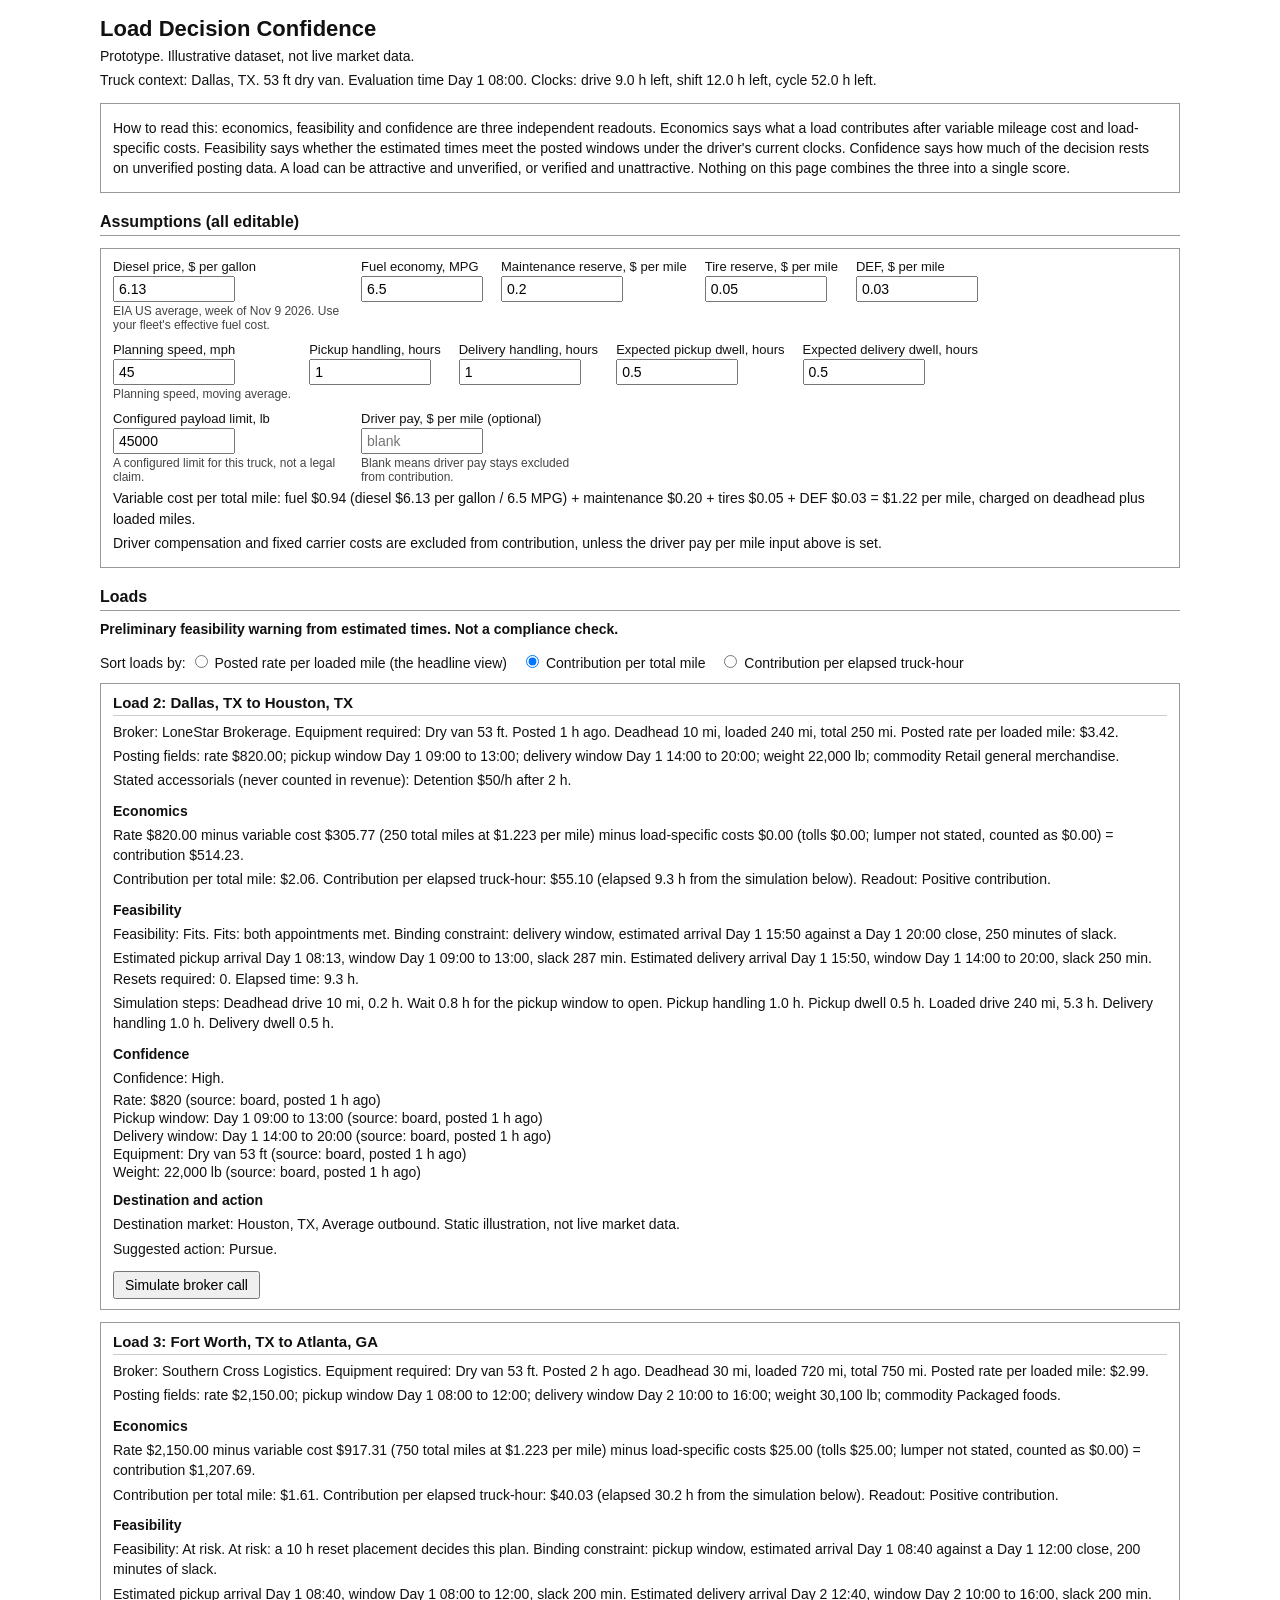
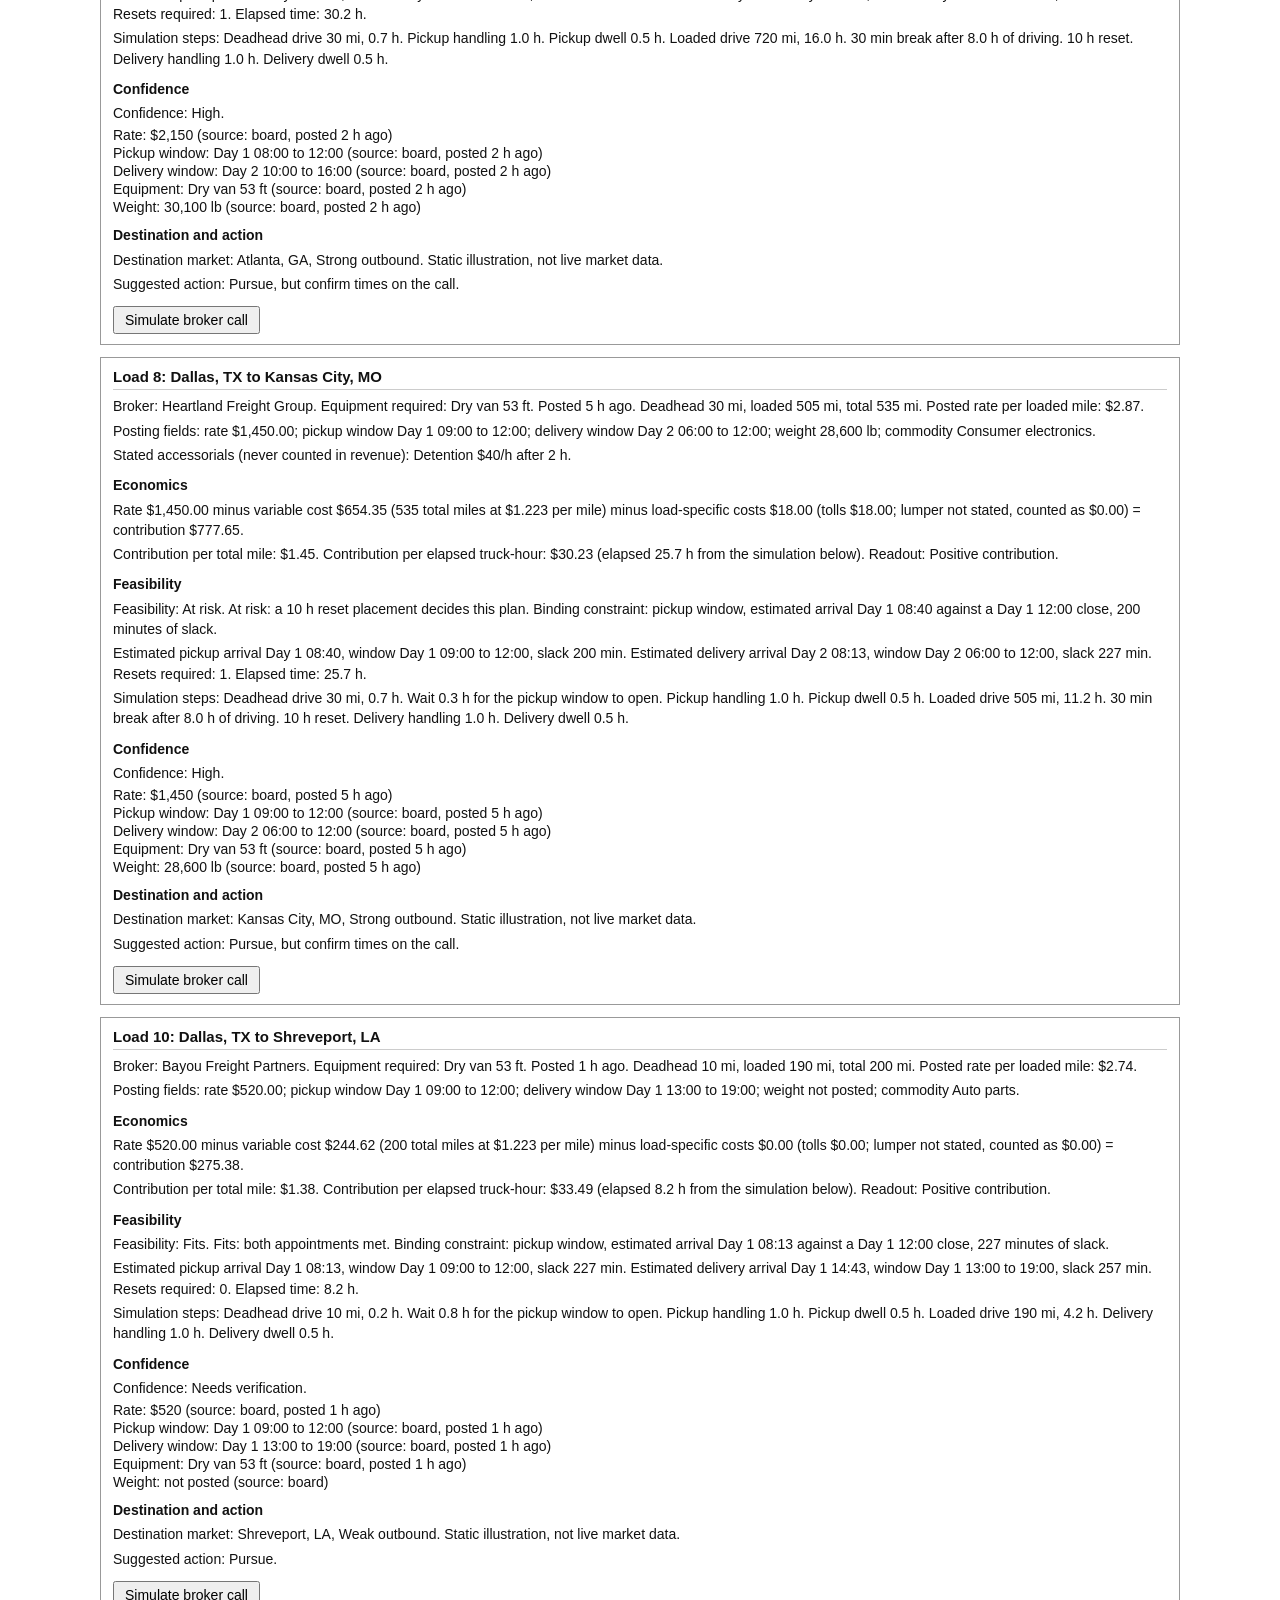
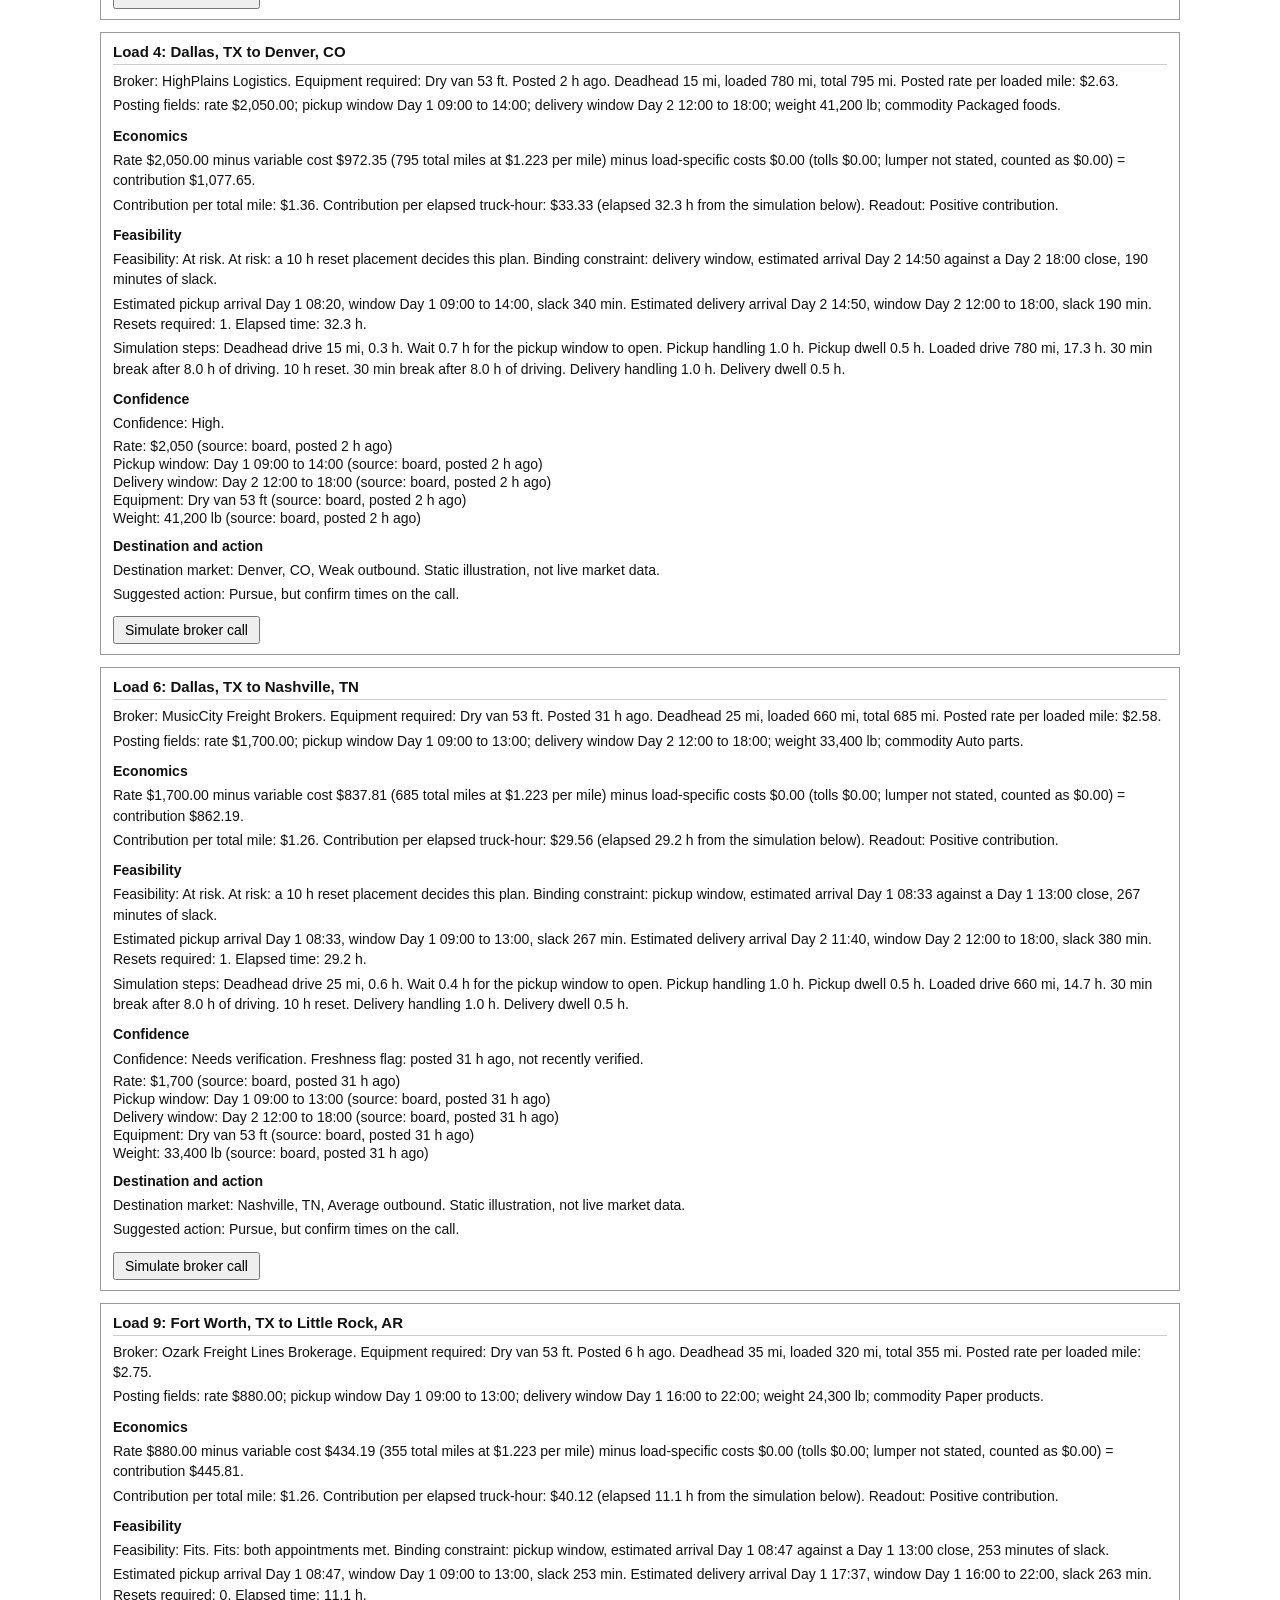
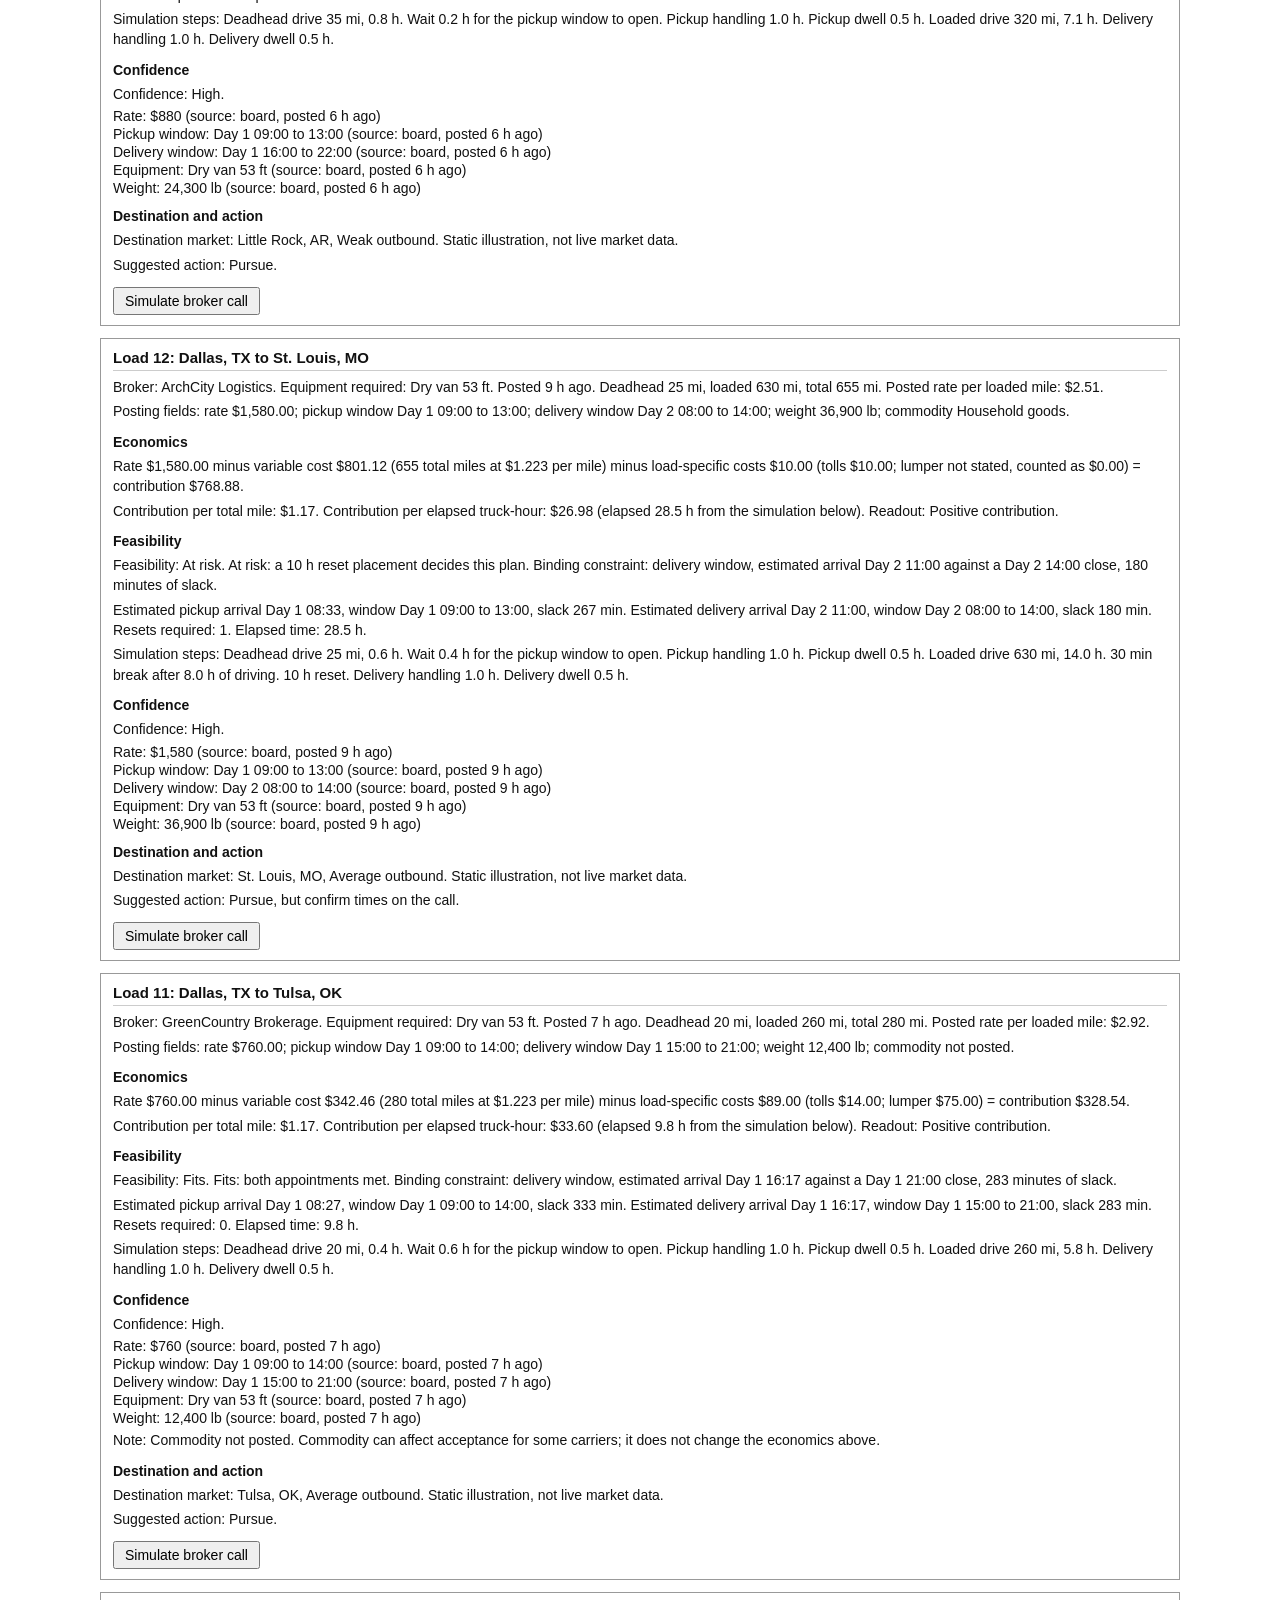
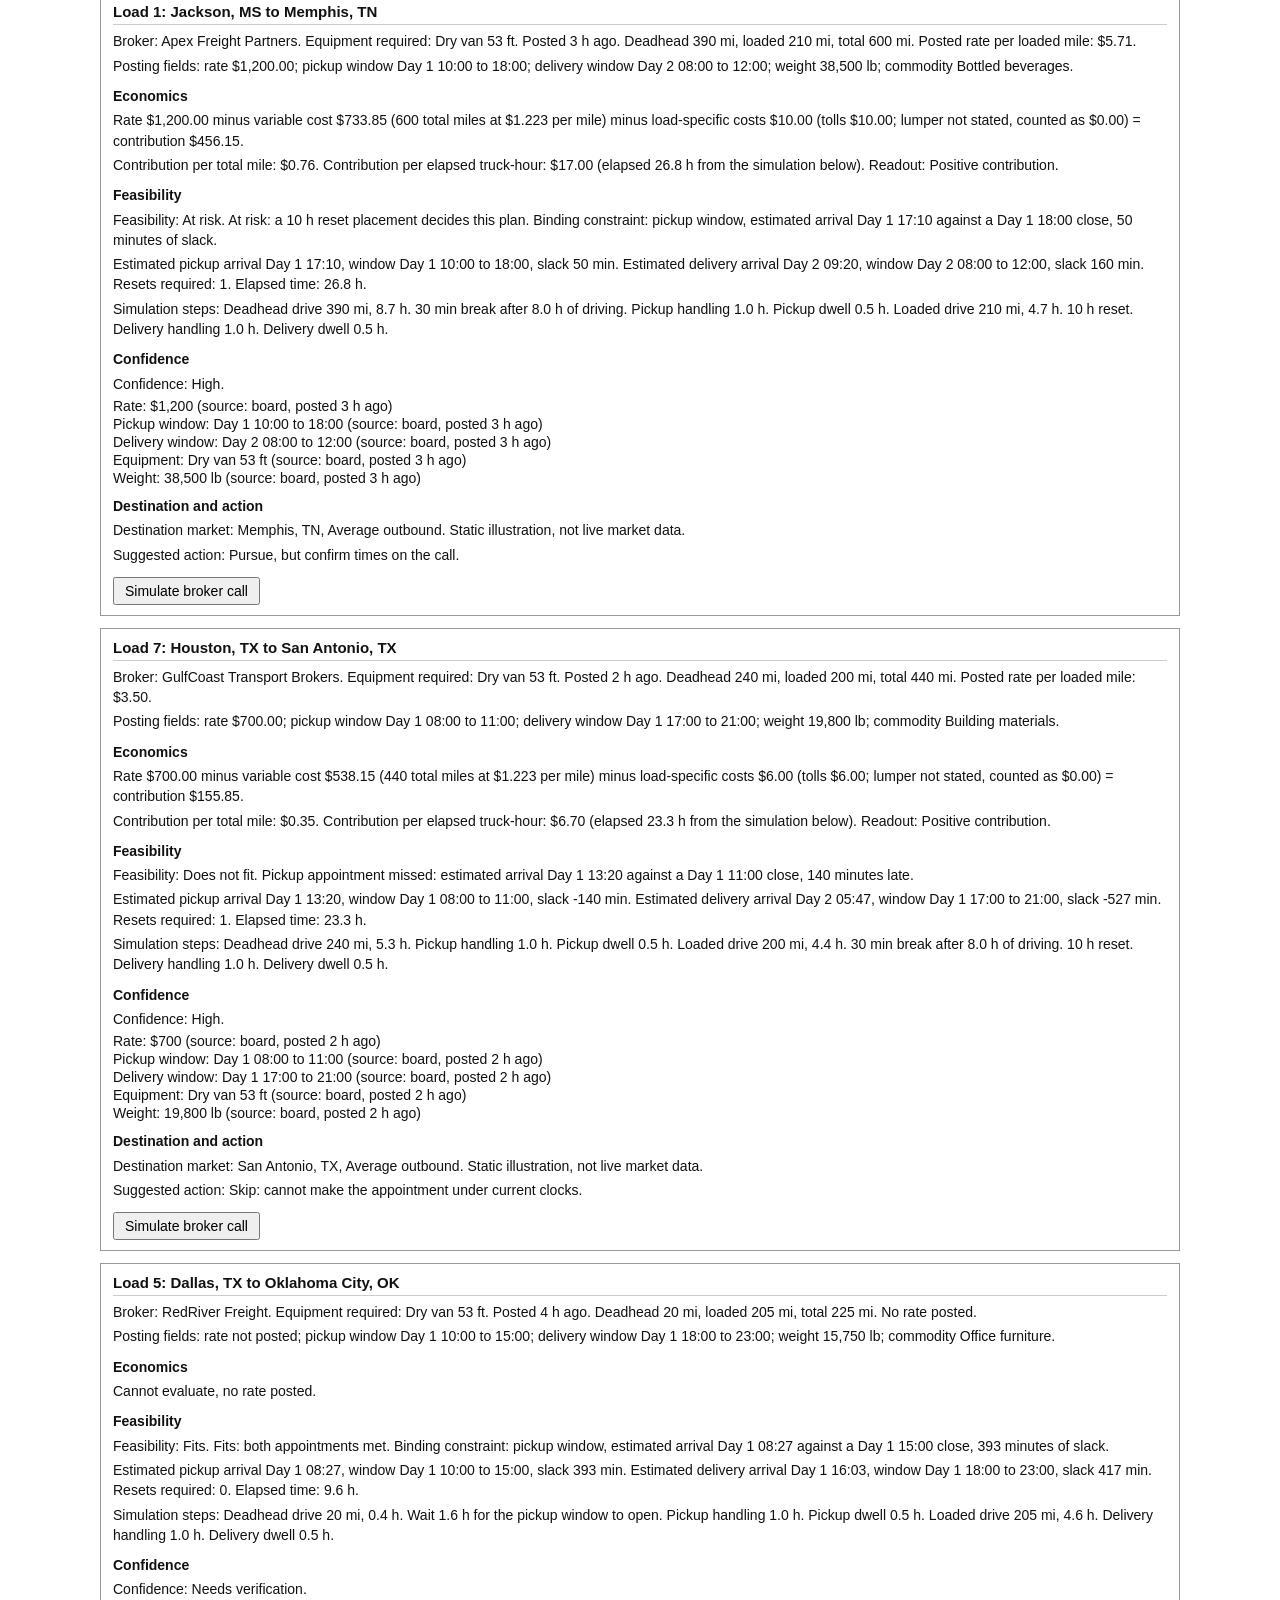
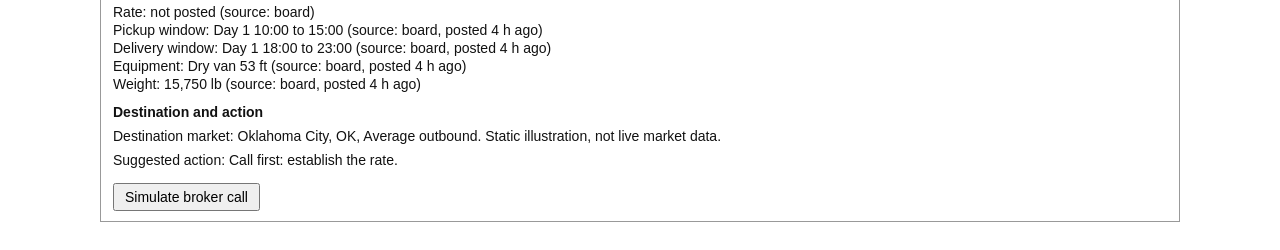
==== docs/index.html @ ac60aeae "GitHub Pages build of the prototype (docs/)" ====
<!doctype html>
<html lang="en">
  <head>
    <meta charset="UTF-8" />
    <link rel="icon" type="image/svg+xml" href="./favicon.svg" />
    <meta name="viewport" content="width=device-width, initial-scale=1.0" />
    <title>Load Decision Confidence</title>
    <script type="module" crossorigin src="./assets/index-CP-eHQbv.js"></script>
    <link rel="stylesheet" crossorigin href="./assets/index-DcESZ46l.css">
  </head>
  <body>
    <div id="root"></div>
  </body>
</html>
---- docs/assets/index-DcESZ46l.css ----
body{color:#111;background:#fff;margin:0;font-family:-apple-system,BlinkMacSystemFont,Segoe UI,Roboto,Helvetica,Arial,sans-serif}#root{max-width:1080px;margin:0 auto;padding:16px}h1{margin:0 0 4px;font-size:22px}h2{border-bottom:1px solid #999;margin:20px 0 8px;padding-bottom:4px;font-size:16px}h3{border-bottom:1px solid #ccc;margin:0 0 6px;padding-bottom:4px;font-size:15px}p{margin:4px 0;font-size:14px;line-height:1.45}.panel{border:1px solid #999;margin:12px 0;padding:10px 12px}.fields-grid{flex-wrap:wrap;gap:10px 18px;display:flex}.field{flex-direction:column;max-width:230px;font-size:13px;display:flex}.field input{width:110px;margin-top:2px;padding:3px 4px;font-size:14px}.field .note{color:#444;margin-top:2px;font-size:12px}.load{border:1px solid #999;margin:12px 0;padding:10px 12px}.subhead{margin-top:10px;font-weight:700}ul.fields{margin:4px 0;padding:0;font-size:14px;list-style:none}ul.fields li{margin:2px 0}button{cursor:pointer;margin-top:8px;padding:4px 10px;font-size:14px}.sortbar{margin:12px 0;font-size:14px}.sortbar label{margin-right:14px}.disclaimer{font-weight:700}.what-changed{background:#f2f2f2;border:1px solid #bbb;padding:6px 8px}
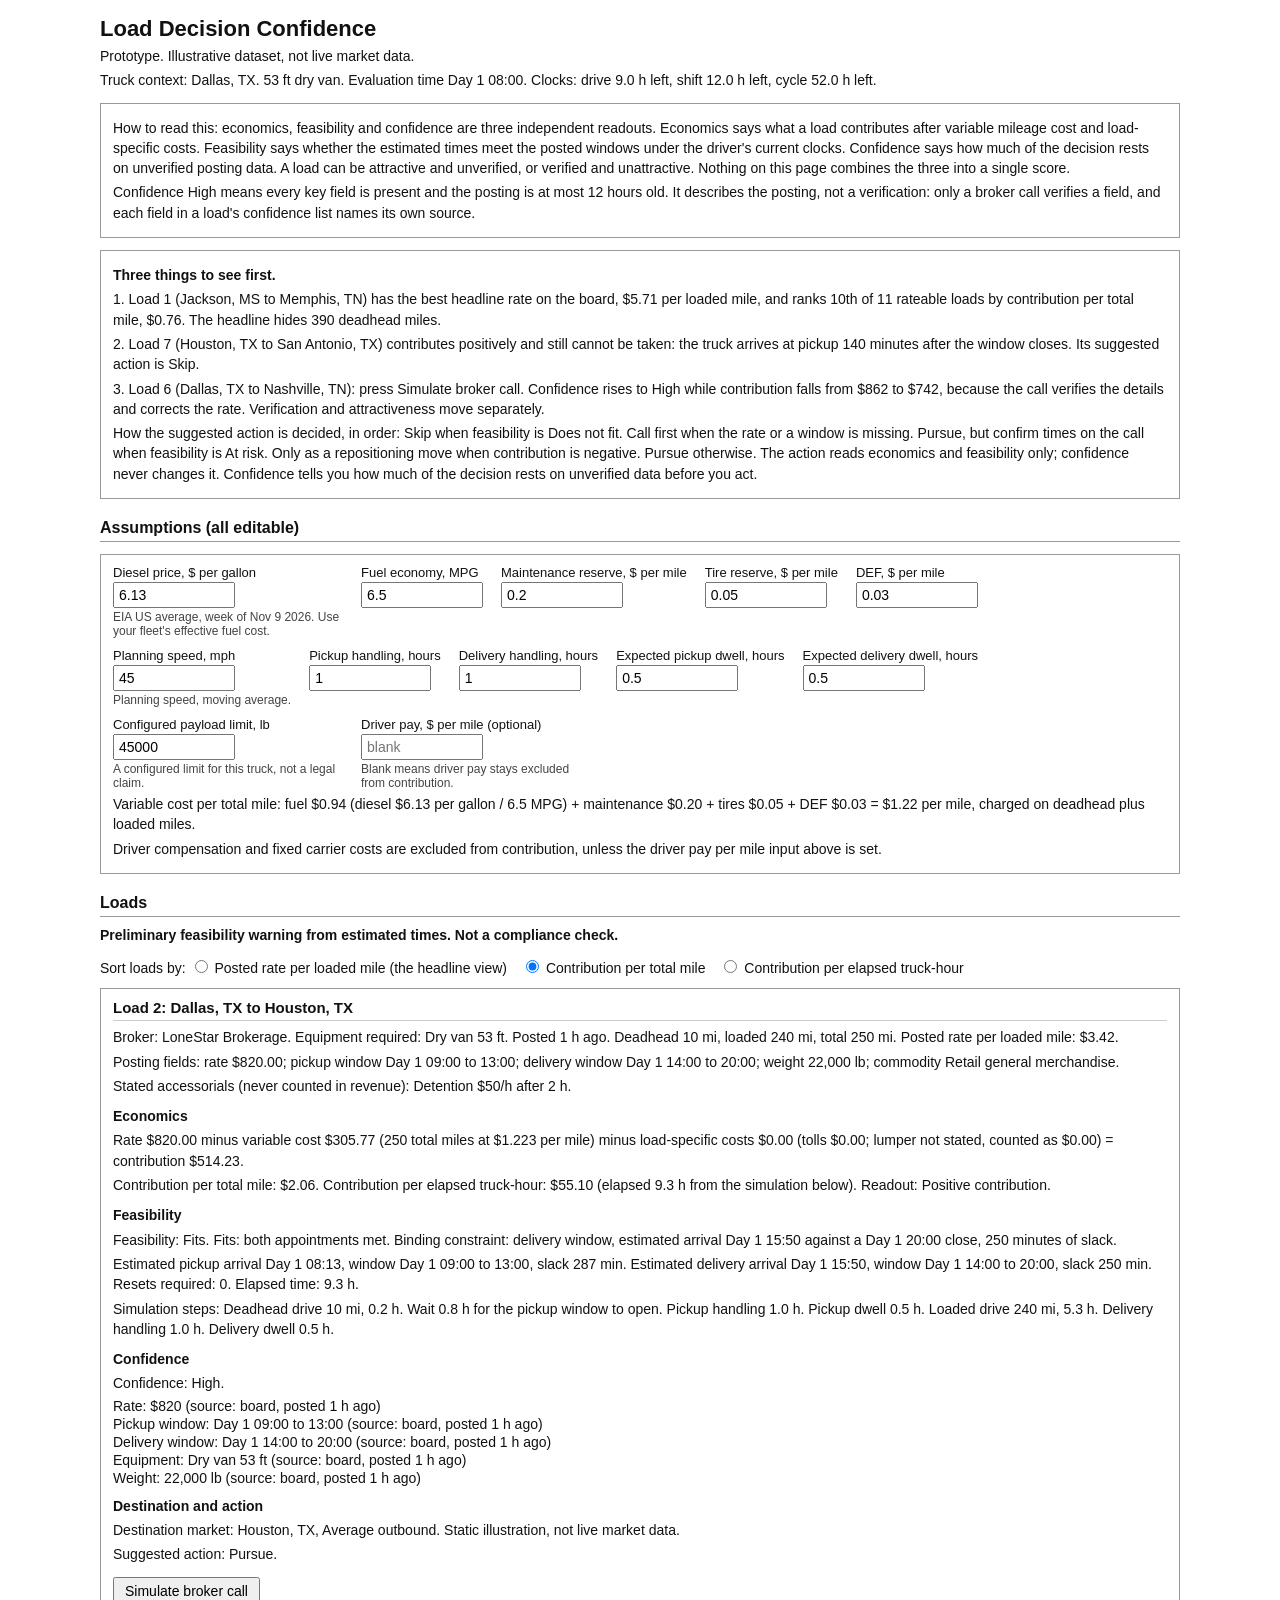
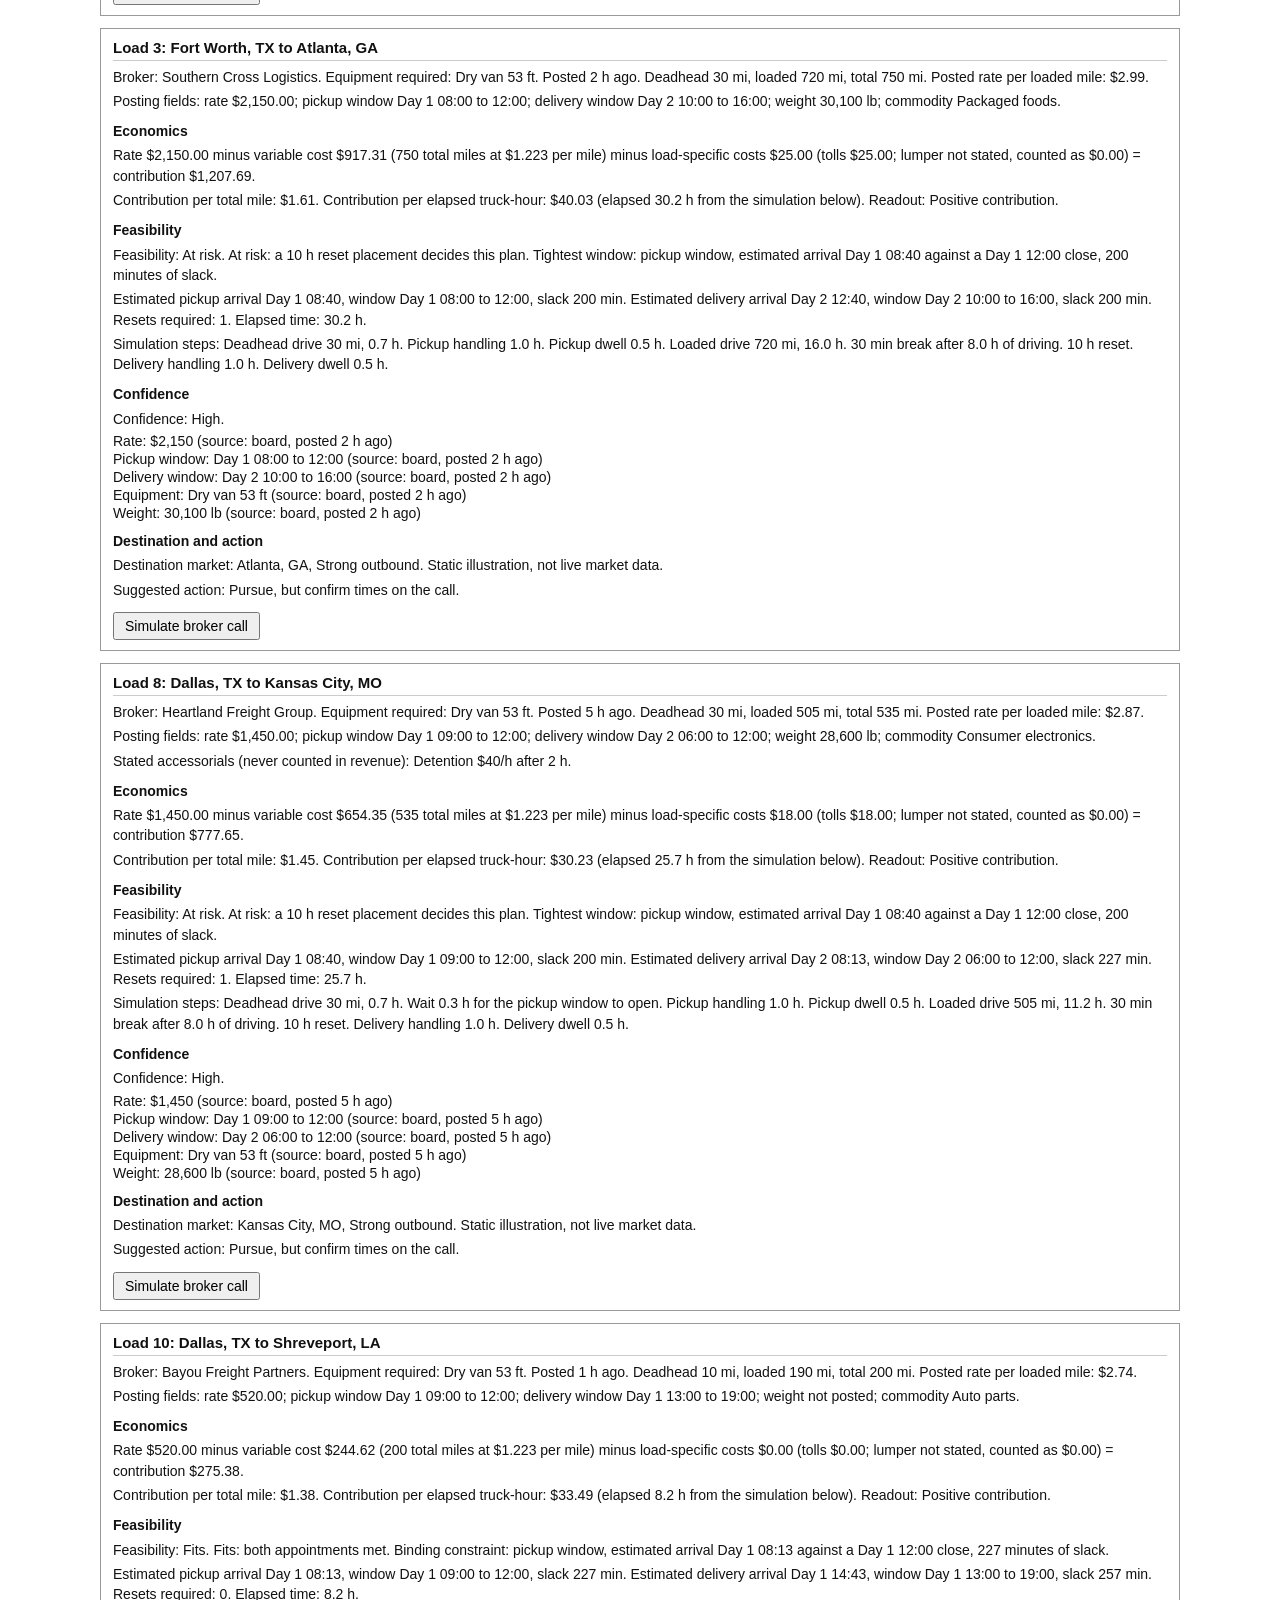
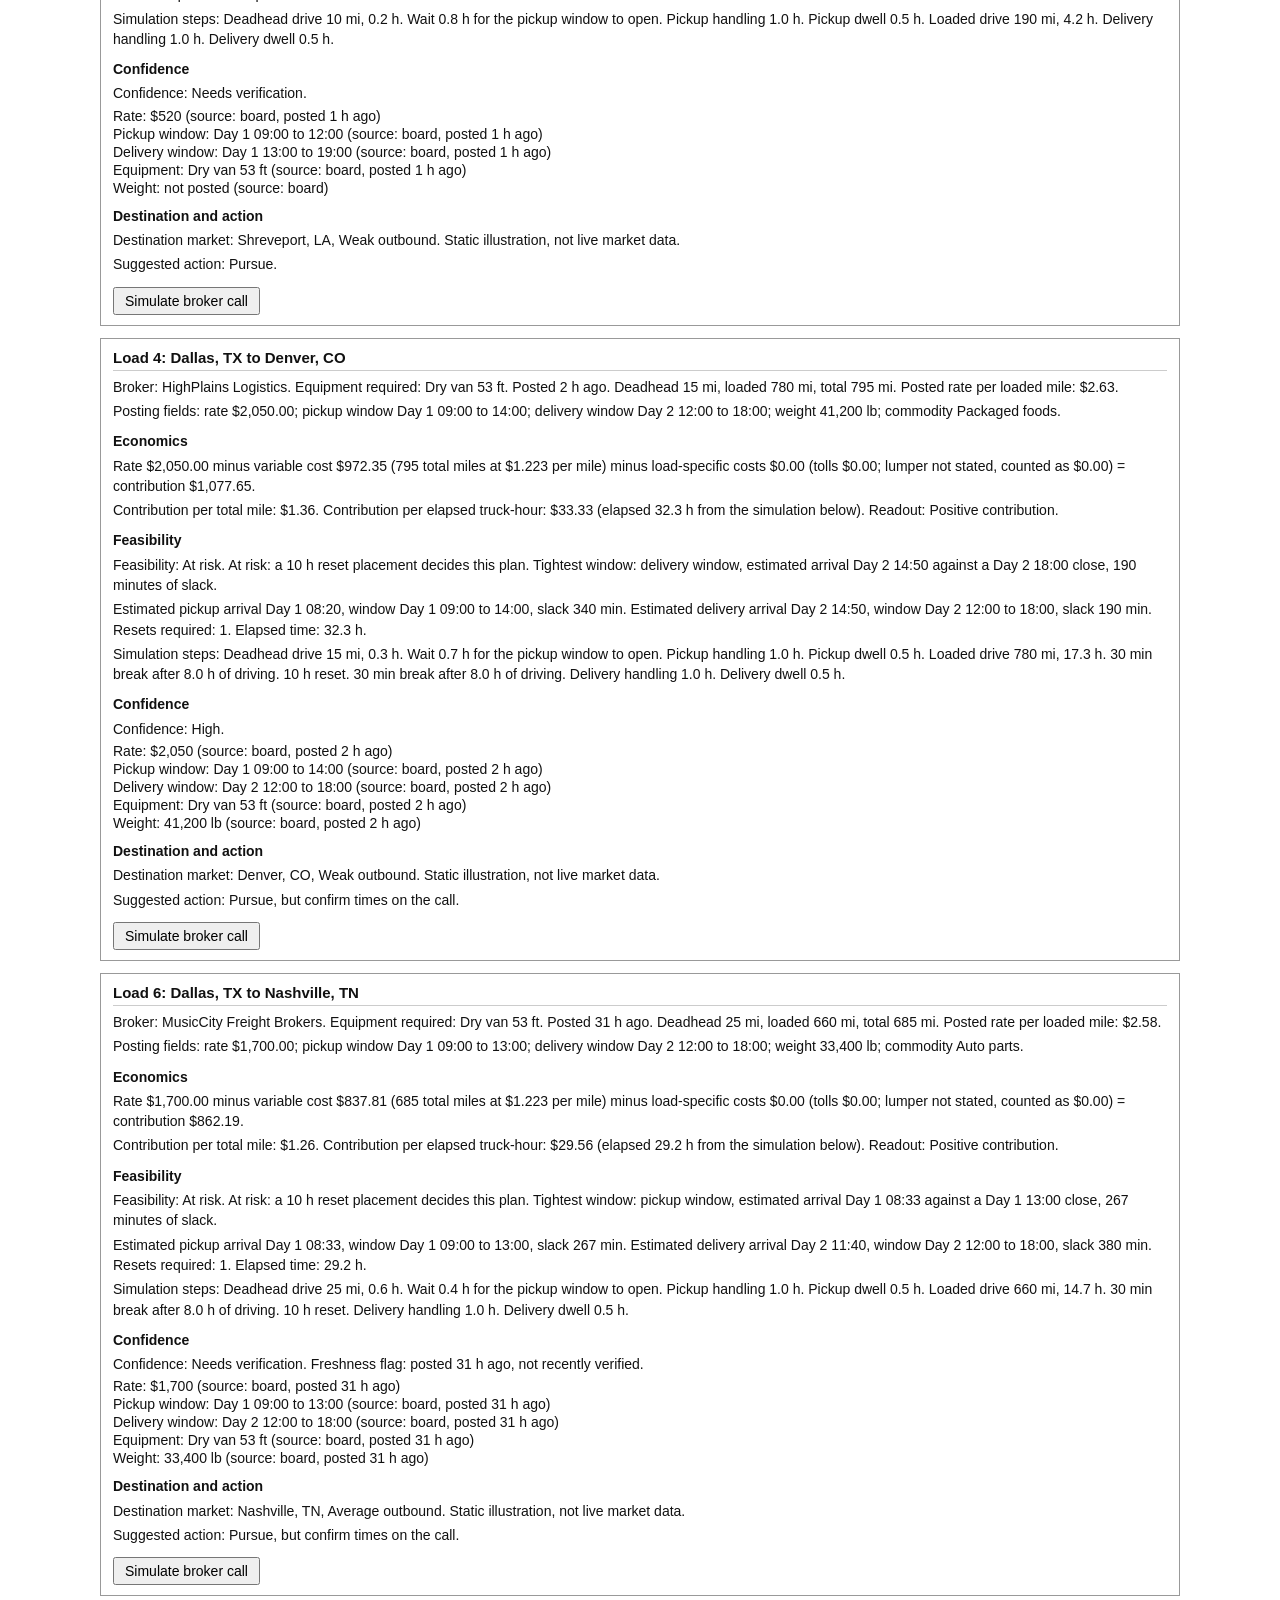
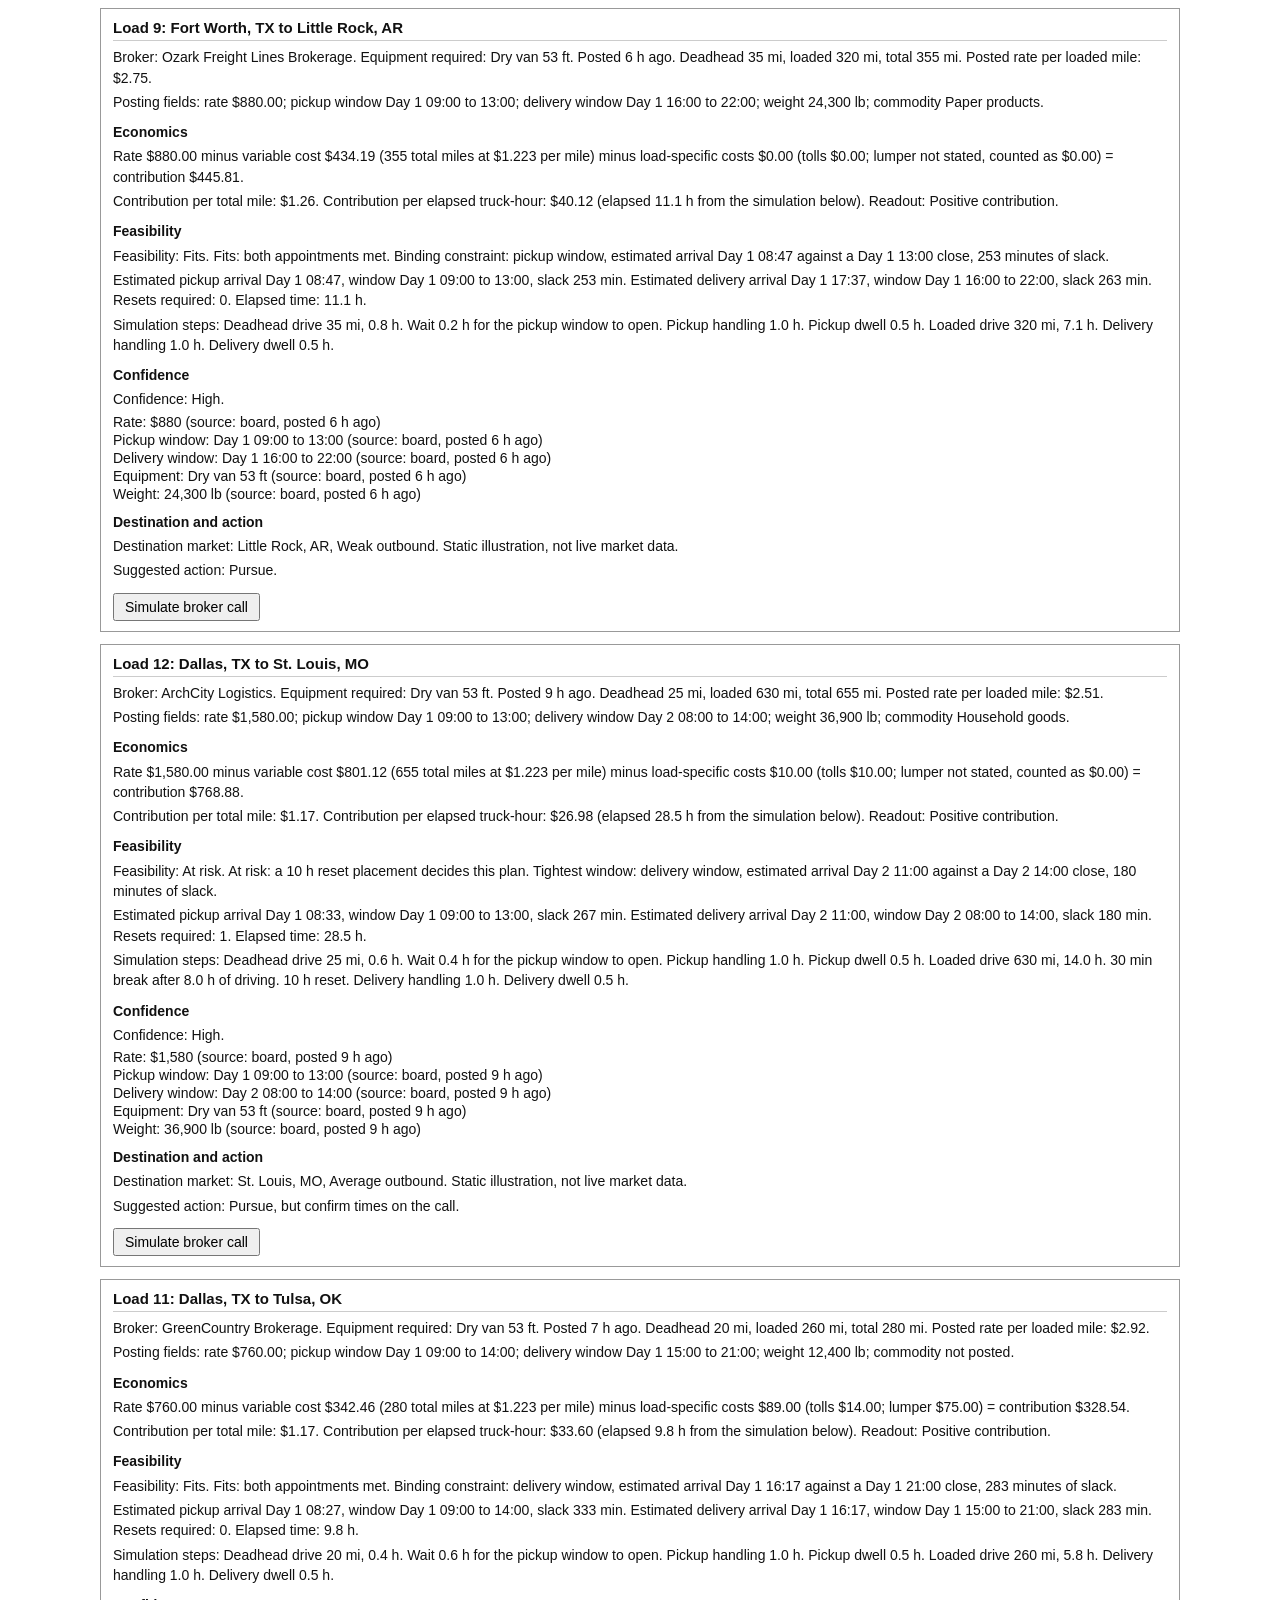
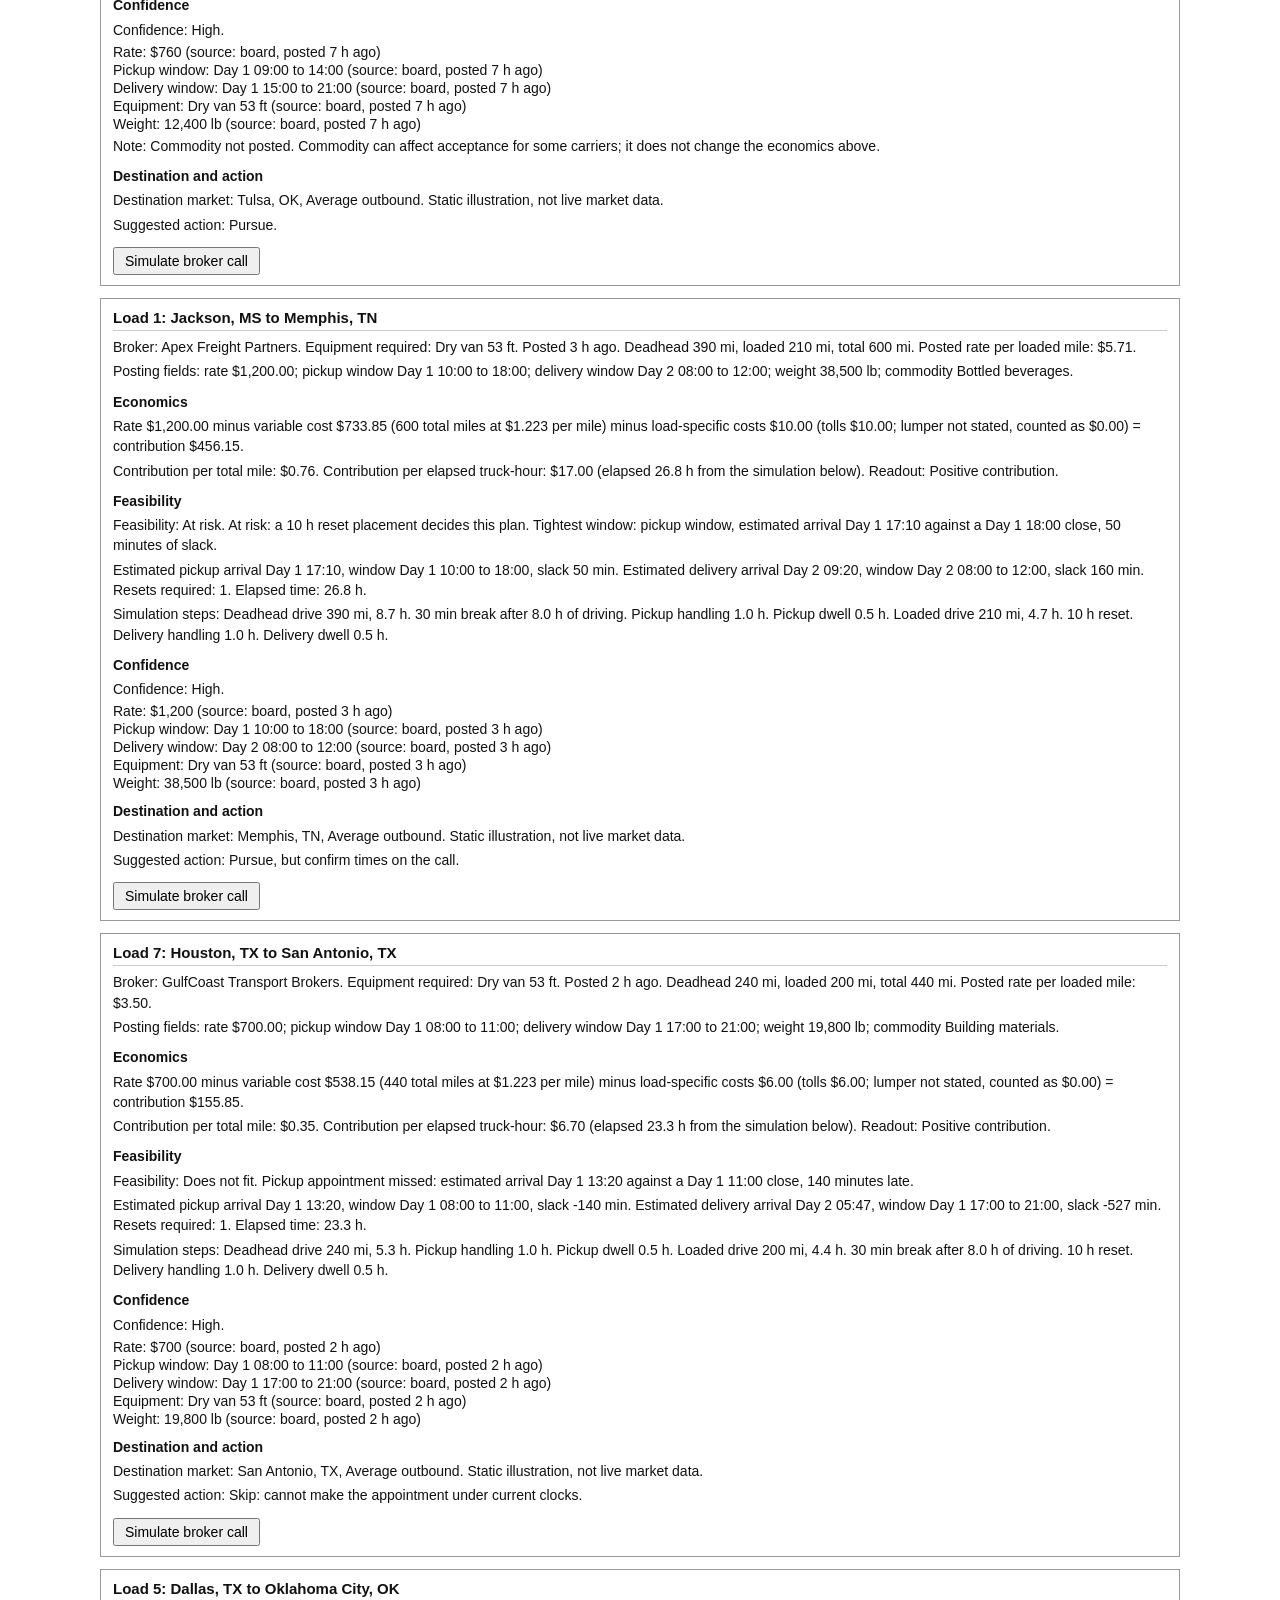
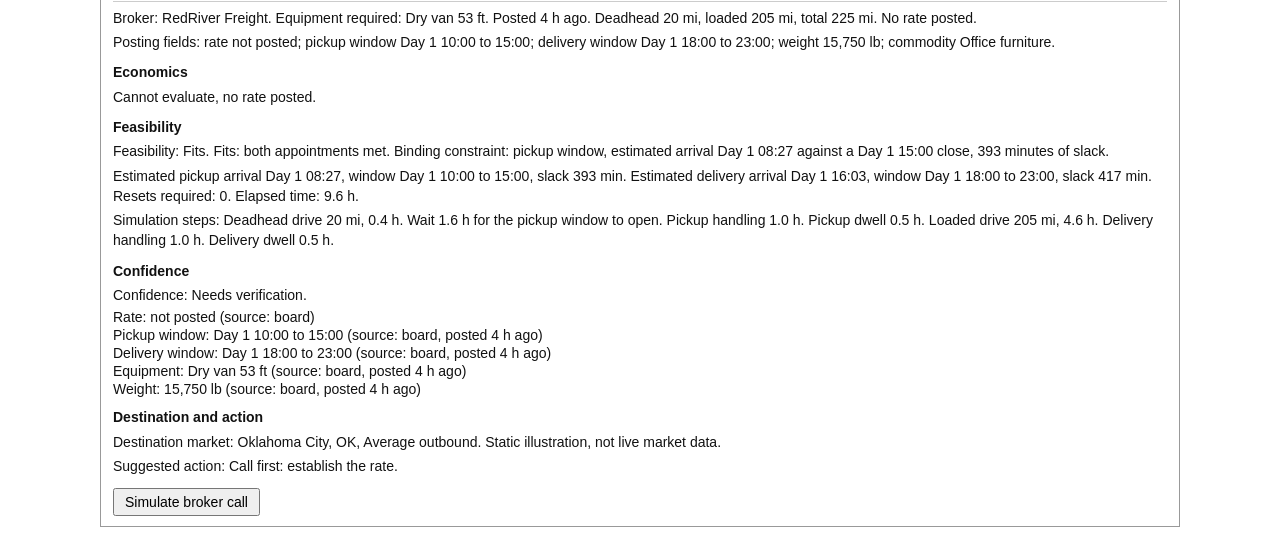
==== commit 3f4675cf: "Fix binding-constraint label, add orientation block and action rules" ====
--- a/docs/index.html
+++ b/docs/index.html
@@ -5,7 +5,7 @@
     <link rel="icon" type="image/svg+xml" href="./favicon.svg" />
     <meta name="viewport" content="width=device-width, initial-scale=1.0" />
     <title>Load Decision Confidence</title>
-    <script type="module" crossorigin src="./assets/index-CP-eHQbv.js"></script>
+    <script type="module" crossorigin src="./assets/index-DJl-_wcF.js"></script>
     <link rel="stylesheet" crossorigin href="./assets/index-DcESZ46l.css">
   </head>
   <body>
